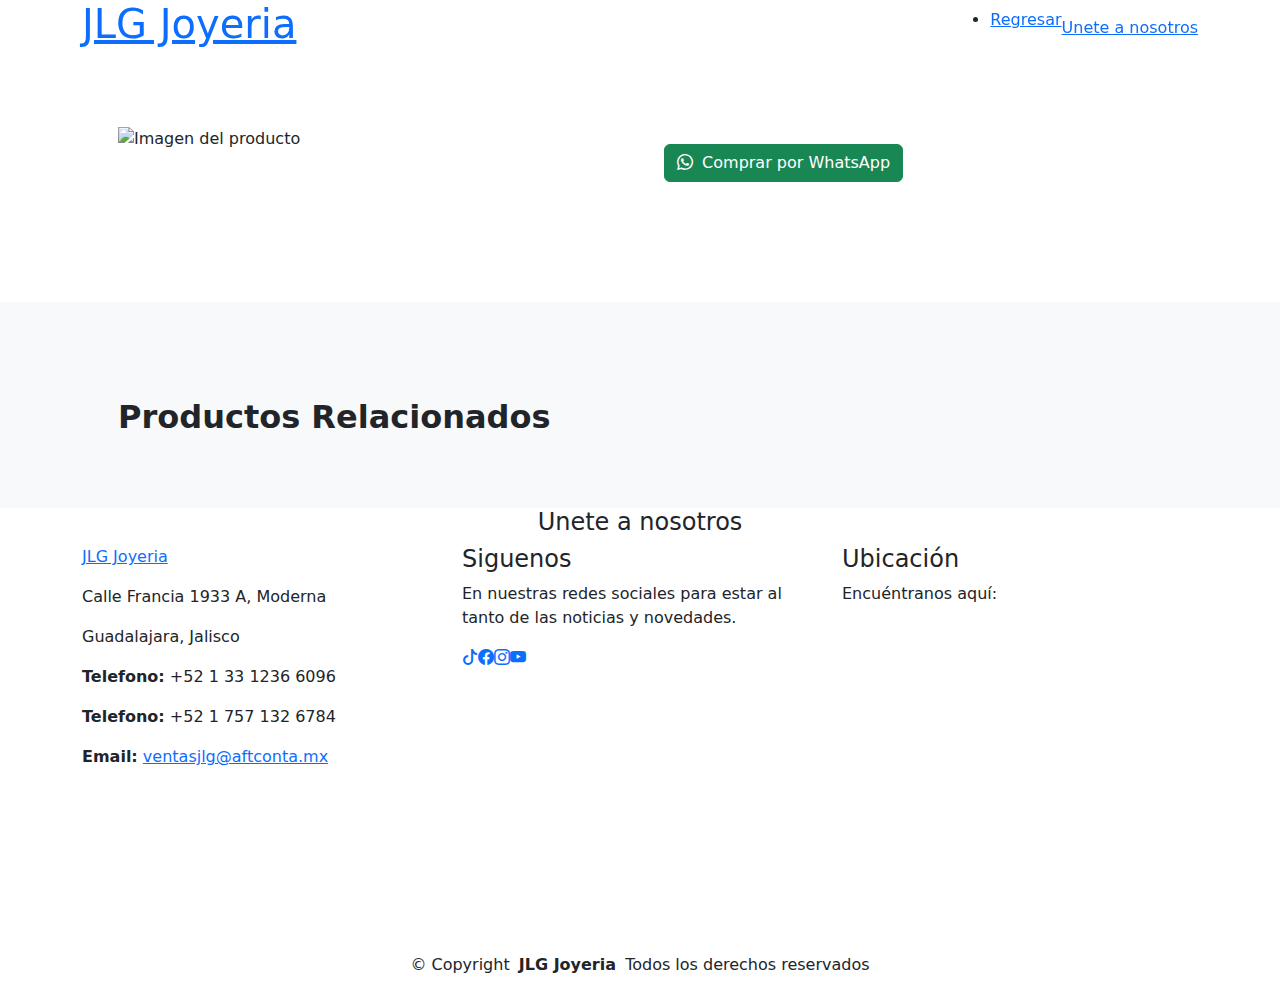
==== product-detail.html @ a7adab55 "imagenes subidas" ====
<!DOCTYPE html>
    <html lang="es">
    <head>
        <meta charset="utf-8" />
        <meta name="viewport" content="width=device-width, initial-scale=1, shrink-to-fit=no" />
        <meta name="description" content="Detalles del producto" />
        <meta name="author" content="Tu Nombre" />
        <title>Detalle del Producto - Mi Tienda</title>
        <link rel="icon" type="image/x-icon" href="assets/favicon.ico" />
        <link href="https://cdn.jsdelivr.net/npm/bootstrap-icons@1.5.0/font/bootstrap-icons.css" rel="stylesheet" />
        <link href="https://cdn.jsdelivr.net/npm/bootstrap@5.2.3/dist/css/bootstrap.min.css" rel="stylesheet" />
        <link href="assets/css/styles.css" rel="stylesheet" />
        <link href="assets/css/main.css" rel="stylesheet">
        <!-- Favicons -->
        <link href="assets/img/tlalpan.jpeg" rel="icon">
        <link href="assets/img/apple-touch-icon.png" rel="apple-touch-icon">
        <style>
            .thumbnail {
                cursor: pointer;
            }
            .thumbnail img {
                max-width: 100px;
                max-height: 100px;
            }
            .image-container {
                position: relative;
                display: inline-block;
            }
            .zoom-icon {
                position: absolute;
                top: 50%;
                left: 50%;
                transform: translate(-50%, -50%);
                font-size: 2rem;
                color: rgb(32, 47, 218); /* Cambia el color aquí */
                opacity: 0;
                transition: opacity 0.3s;
            }
            .image-container:hover .zoom-icon {
                opacity: 1;
            }
            .image-container img {
                transition: transform 0.3s;
            }
            .image-container:hover img {
                transform: scale(1.05); /* Efecto mini zoom */
            }
            .fullscreen-image {
                display: none;
                position: fixed;
                top: 0;
                left: 0;
                width: 100%;
                height: 100%;
                background-color: rgba(0, 0, 0, 0.9);
                justify-content: center;
                align-items: center;
                z-index: 1000;
            }
            .fullscreen-image img {
                max-width: 90%;
                max-height: 90%;
            }
            .fullscreen-image .close-icon {
                position: absolute;
                top: 20px;
                right: 20px;
                font-size: 2rem;
                color: white;
                cursor: pointer;
            }
        </style>
    </head>

    <body>
        <header id="header" class="header d-flex align-items-center fixed-top">
            <div class="container-fluid container-xl position-relative d-flex align-items-center">
        
            <a href="index.html" class="logo d-flex align-items-center me-auto">
                <img src="assets/img/tlalp.png" alt="">
                <h1 class="sitename">JLG Joyeria</h1>
            </a>
        
            <nav id="navmenu" class="navmenu">
                <ul>
                <li><a href="index.html">Regresar<br></a></li>
                </ul>
                <i class="mobile-nav-toggle d-xl-none bi bi-list"></i>
            </nav>
        
            <a class="btn-getstarted flex-md-shrink-0" href="formulario.html">Unete a nosotros</a>
        
            </div>
        </header>

        <main class="main">
            <section class="about section hero section">
                <div class="py-5 container px-4 px-lg-5 my-5">
                    <div class="row gx-4 gx-lg-5 align-items-center">
                        <div class="col-md-6">
                            <div class="image-container">
                                <img id="mainImage" class="img-fluid mb-5 mb-md-0" alt="Imagen del producto" />
                                <i class="bi bi-zoom-in zoom-icon"></i>
                            </div>
                        </div>
                        <div class="col-md-6">
                            <div class="small mb-1" id="productSKU"></div>
                            <h1 class="display-5 fw-bolder" id="productName"></h1>
                            <div class="fs-5 mb-5">
                                <span class="text-decoration-line-through" id="oldPrice"></span>
                                <span id="price"></span>
                            </div>
                            <p class="lead" id="productDescription"></p>
                            <div class="d-flex">
                                <button id="whatsappButton" class="btn btn-success flex-shrink-0" type="button">
                                    <i class="bi bi-whatsapp me-1"></i>
                                    Comprar por WhatsApp
                                </button>
                            </div>
                        </div>
                    </div>
                    <div class="row mt-4">
                        <div class="col-md-6">
                            <div id="thumbnailContainer" class="d-flex flex-wrap">
                                <!-- Las miniaturas se agregarán aquí -->
                            </div>
                        </div>
                    </div>
                </div>
            </section>
            <section class="py-5 bg-light">
                <div class="container px-4 px-lg-5 mt-5">
                    <h2 class="fw-bolder mb-4">Productos Relacionados</h2>
                    <div class="row gx-4 gx-lg-5 row-cols-2 row-cols-md-3 row-cols-xl-4 justify-content-center" id="relatedProducts">
                        <!-- Productos relacionados se agregarán aquí -->
                    </div>
                </div>
            </section>
         
  <footer id="footer" class="footer">

    <div class="footer-newsletter">
      <div class="container">
        <div class="row justify-content-center text-center">
          <div class="col-lg-6">
            <h4>Unete a nosotros</h4>
             
          </div>
        </div>
      </div>
    </div>

    <div class="container footer-top">
      <div class="row gy-4">
        <div class="col-lg-4 col-md-6 footer-about">
          <a href="index.html" class="d-flex align-items-center">
            <span class="sitename">JLG Joyeria</span>
          </a>
          <div class="footer-contact pt-3">
            <p>Calle Francia 1933 A, Moderna</p>
            <p> Guadalajara, Jalisco</p>
            <p class="mt-3"><strong>Telefono:</strong> <span>+52 1 33 1236 6096</span></p>
            <p class="mt-3"><strong>Telefono:</strong> <span>+52 1 757 132 6784</span></p>
            
<p><strong>Email:</strong> <span><a href="mailto:ventasjlg@aftconta.mx">ventasjlg@aftconta.mx</a></span></p>
          </div>
        </div>

        <div class="col-lg-4 col-md-12">
          <h4>Siguenos</h4>
          <p>En nuestras redes sociales para estar al tanto de las noticias y novedades.</p>
          <div class="social-links d-flex">
             <a href="https://www.tiktok.com/@jlgjoyeriamx" target="_blank" title="TikTok"><i class="bi bi-tiktok"></i></a>
             <a href="https://www.facebook.com/jlgjoyeriamx" target="_blank" title="Facebook"><i class="bi bi-facebook"></i></a>
             <a href="https://www.instagram.com/jlgjoyeria.mx/" target="_blank" title="Instagram"><i class="bi bi-instagram"></i></a>
             <a href="https://www.youtube.com/@JLG_JoyeriaMx" target="_blank" title="YouTube"><i class="bi bi-youtube"></i></a>
          </div>
        </div>

        <div class="col-lg-4 col-md-12">
          <h4>Ubicación</h4>
          <p>Encuéntranos aquí:</p>
          <!-- Aquí es donde insertas el iframe de Google Maps -->
       <iframe src="https://www.google.com/maps/embed?pb=!1m18!1m12!1m3!1d3733.086280347086!2d-103.36949491562198!3d20.66606850000009!2m3!1f0!2f0!3f0!3m2!1i1024!2i768!4f13.1!3m3!1m2!1s0x8428ae07a6904001%3A0x49d5320084cdbe3d!2sC.%20Francia%201933a%2C%20Moderna%2C%2044190%20Guadalajara%2C%20Jal.!5e0!3m2!1ses!2smx!4v1721772013261!5m2!1ses!2smx" width="400" height="300" style="border:0;" allowfullscreen="" loading="lazy" referrerpolicy="no-referrer-when-downgrade"></iframe>
        </div>

      </div>
    </div>

    <div class="container copyright text-center mt-4">
      <p>© <span>Copyright</span> <strong class="px-1 sitename">JLG Joyeria</strong> <span>Todos los derechos reservados</span></p>
      <div class="credits">
    
        
      </div>
    </div>

  </footer>
            <div class="fullscreen-image" id="fullscreenImage">
                <i class="bi bi-x-lg close-icon"></i>
                <img src="" alt="Imagen en pantalla completa" />
            </div>
            <script src="https://cdn.jsdelivr.net/npm/bootstrap@5.2.3/dist/js/bootstrap.bundle.min.js"></script>
            <script>
                document.addEventListener('DOMContentLoaded', function () {
                    const urlParams = new URLSearchParams(window.location.search);
                    const productId = urlParams.get('id');
                    
                    fetch('products.json')
                        .then(response => response.json())
                        .then(products => {
                            const product = products.find(p => p.id == productId);
                            if (product) {
                                // Imagen principal
                                const mainImage = document.getElementById('mainImage');
                                mainImage.src = product.images[0];

                                // Miniaturas
                                const thumbnailContainer = document.getElementById('thumbnailContainer');
                                thumbnailContainer.innerHTML = product.images.map(imgSrc => `
                                    <div class="thumbnail me-2 mb-2">
                                        <img src="${imgSrc}" alt="Imagen del producto" />
                                    </div>
                                `).join('');

                                // Cambiar imagen principal al hacer clic en una miniatura
                                thumbnailContainer.addEventListener('click', function (event) {
                                    if (event.target.tagName === 'IMG') {
                                        mainImage.src = event.target.src;
                                    }
                                });

                                // Mostrar imagen en pantalla completa al hacer clic en la imagen principal
                                const fullscreenImage = document.getElementById('fullscreenImage');
                                const fullscreenImageImg = fullscreenImage.querySelector('img');
                                mainImage.addEventListener('click', function () {
                                    fullscreenImageImg.src = mainImage.src;
                                    fullscreenImage.style.display = 'flex';
                                });

                                // Cerrar imagen en pantalla completa al hacer clic en el icono de cerrar
                                const closeIcon = fullscreenImage.querySelector('.close-icon');
                                closeIcon.addEventListener('click', function () {
                                    fullscreenImage.style.display = 'none';
                                });

                                // Detalles del producto
                                document.getElementById('productSKU').textContent = product.sku;
                                document.getElementById('productName').textContent = product.name;
                                document.getElementById('oldPrice').textContent = product.oldPrice ? `$${product.oldPrice.toFixed(2)}` : '';
                                document.getElementById('price').textContent = `$${product.price.toFixed(2)}`;
                                document.getElementById('productDescription').textContent = product.description;

                            // Botón de WhatsApp
                        const whatsappButton = document.getElementById('whatsappButton');
                        const phoneNumber = '+5213312366096'; // Número de teléfono de WhatsApp
                        whatsappButton.addEventListener('click', function () {
                            const whatsappUrl = `https://wa.me/${phoneNumber}?text=${encodeURIComponent(product.whatsappMessage)}`;
                            window.open(whatsappUrl, '_blank');
                        });

                                // Productos relacionados
                                const relatedProductsContainer = document.getElementById('relatedProducts');
                                product.related.forEach(relatedId => {
                                    const relatedProduct = products.find(p => p.id == relatedId);
                                    if (relatedProduct) {
                                        const relatedProductHTML = `
                                            <div class="col mb-5">
                                                <div class="card h-100">
                                                    <img class="card-img-top" src="${relatedProduct.image}" alt="Imagen del producto" />
                                                    <div class="card-body p-4">
                                                        <div class="text-center">
                                                            <h5 class="fw-bolder">${relatedProduct.name}</h5>
                                                            <span class="text-muted text-decoration-line-through">$${relatedProduct.oldPrice.toFixed(2)}</span>
                                                            $${relatedProduct.price.toFixed(2)}
                                                        </div>
                                                    </div>
                                                    <div class="card-footer p-4 pt-0 border-top-0 bg-transparent">
                                                        <div class="text-center"><a class="btn btn-outline-dark mt-auto" href="product-details.html?id=${relatedProduct.id}">Ver producto</a></div>
                                                    </div>
                                                </div>
                                            </div>
                                        `;
                                        relatedProductsContainer.insertAdjacentHTML('beforeend', relatedProductHTML);
                                    }
                                });
                            }
                        })
                        .catch(error => console.error('Error cargando el archivo JSON:', error));
                });
            </script>
        </body>
    </html>
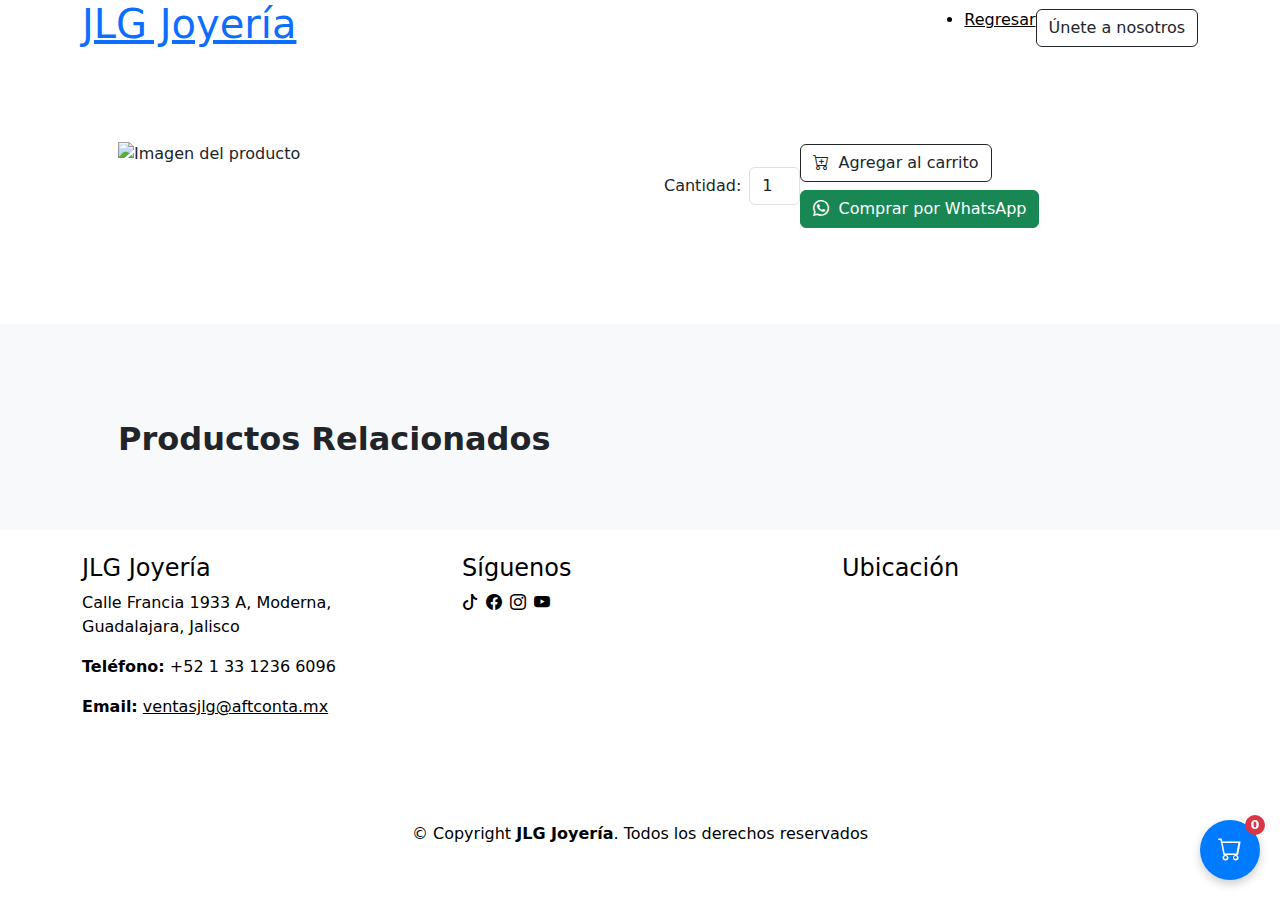
==== commit 3ba1a1ca: "ADD - Carrito de compras prueba" ====
--- a/product-detail.html
+++ b/product-detail.html
@@ -1,293 +1,520 @@
-    <!DOCTYPE html>
-    <html lang="es">
-    <head>
-        <meta charset="utf-8" />
-        <meta name="viewport" content="width=device-width, initial-scale=1, shrink-to-fit=no" />
-        <meta name="description" content="Detalles del producto" />
-        <meta name="author" content="Tu Nombre" />
-        <title>Detalle del Producto - Mi Tienda</title>
-        <link rel="icon" type="image/x-icon" href="assets/favicon.ico" />
-        <link href="https://cdn.jsdelivr.net/npm/bootstrap-icons@1.5.0/font/bootstrap-icons.css" rel="stylesheet" />
-        <link href="https://cdn.jsdelivr.net/npm/bootstrap@5.2.3/dist/css/bootstrap.min.css" rel="stylesheet" />
-        <link href="assets/css/styles.css" rel="stylesheet" />
-        <link href="assets/css/main.css" rel="stylesheet">
-        <!-- Favicons -->
-        <link href="assets/img/tlalpan.jpeg" rel="icon">
-        <link href="assets/img/apple-touch-icon.png" rel="apple-touch-icon">
-        <style>
-            .thumbnail {
-                cursor: pointer;
+<!DOCTYPE html>
+<html lang="es">
+<head>
+    <meta charset="utf-8" />
+    <meta name="viewport" content="width=device-width, initial-scale=1, shrink-to-fit=no" />
+    <meta name="description" content="Detalles del producto" />
+    <meta name="author" content="Tu Nombre" />
+    <title>Detalle del Producto - JLG Joyería</title>
+    <link href="https://cdn.jsdelivr.net/npm/bootstrap-icons@1.5.0/font/bootstrap-icons.css" rel="stylesheet" />
+    <link href="https://cdn.jsdelivr.net/npm/bootstrap@5.2.3/dist/css/bootstrap.min.css" rel="stylesheet" />
+    <link href="assets/css/styles.css" rel="stylesheet" />
+    <link href="assets/css/main.css" rel="stylesheet" />
+    <!-- Favicons -->
+    <link href="assets/img/tlalpan.jpeg" rel="icon">
+    <link href="assets/img/apple-touch-icon.png" rel="apple-touch-icon">
+    <style>
+        .thumbnail { cursor: pointer; }
+        .thumbnail img { max-width: 100px; max-height: 100px; }
+        .image-container { position: relative; display: inline-block; }
+        .zoom-icon { position: absolute; top: 50%; left: 50%; transform: translate(-50%, -50%); font-size: 2rem; color: rgb(32, 47, 218); opacity: 0; transition: opacity 0.3s; }
+        .image-container:hover .zoom-icon { opacity: 1; }
+        .image-container img { transition: transform 0.3s; }
+        .image-container:hover img { transform: scale(1.05); }
+        .fullscreen-image { display: none; position: fixed; top: 0; left: 0; width: 100%; height: 100%; background-color: rgba(0, 0, 0, 0.9); justify-content: center; align-items: center; z-index: 1000; }
+        .fullscreen-image img { max-width: 90%; max-height: 90%; }
+        .fullscreen-image .close-icon { position: absolute; top: 20px; right: 20px; font-size: 2rem; color: white; cursor: pointer; }
+
+        /* Estilos para el carrito */
+        .cart-container {
+            position: fixed;
+            bottom: 20px;
+            right: 20px;
+            width: 90%; /* Más ancho en móviles */
+            max-width: 350px; /* Máximo ancho en pantallas grandes */
+            max-height: 80vh; /* Altura máxima en móviles */
+            background: linear-gradient(135deg, #f9f9f9, #ffffff);
+            border-radius: 15px;
+            box-shadow: 0 8px 20px rgba(0, 0, 0, 0.15);
+            z-index: 1000;
+            padding: 20px;
+            font-family: 'Arial', sans-serif;
+            border: 2px solid #e0e0e0;
+            transition: transform 0.3s ease, opacity 0.3s ease;
+            opacity: 0;
+            display: none;
+        }
+
+        .cart-container.show {
+            display: block;
+            opacity: 1;
+            transform: translateY(-10px);
+        }
+
+        /* Ícono flotante del carrito */
+        .cart-icon {
+            position: fixed;
+            bottom: 20px;
+            right: 20px;
+            width: 60px;
+            height: 60px;
+            background-color: #007bff;
+            border-radius: 50%;
+            display: flex;
+            align-items: center;
+            justify-content: center;
+            color: white;
+            font-size: 1.5rem;
+            box-shadow: 0 4px 10px rgba(0, 0, 0, 0.2);
+            cursor: pointer;
+            z-index: 1001;
+            transition: transform 0.3s ease;
+        }
+
+        .cart-icon:hover {
+            transform: scale(1.1);
+        }
+
+        .cart-icon .cart-count {
+            position: absolute;
+            top: -5px;
+            right: -5px;
+            width: 20px;
+            height: 20px;
+            background-color: #dc3545;
+            border-radius: 50%;
+            display: flex;
+            align-items: center;
+            justify-content: center;
+            font-size: 0.8rem;
+            color: white;
+            font-weight: bold;
+        }
+
+        /* Ajustes para móviles */
+        @media (max-width: 768px) {
+            .cart-container {
+                width: 90%;
+                right: 5%;
+                bottom: 10px;
             }
-            .thumbnail img {
-                max-width: 100px;
-                max-height: 100px;
+            .cart-icon {
+                bottom: 10px;
+                right: 5%;
             }
-            .image-container {
-                position: relative;
-                display: inline-block;
-            }
-            .zoom-icon {
-                position: absolute;
-                top: 50%;
-                left: 50%;
-                transform: translate(-50%, -50%);
-                font-size: 2rem;
-                color: rgb(32, 47, 218); /* Cambia el color aquí */
-                opacity: 0;
-                transition: opacity 0.3s;
-            }
-            .image-container:hover .zoom-icon {
-                opacity: 1;
-            }
-            .image-container img {
-                transition: transform 0.3s;
-            }
-            .image-container:hover img {
-                transform: scale(1.05); /* Efecto mini zoom */
-            }
-            .fullscreen-image {
-                display: none;
-                position: fixed;
-                top: 0;
-                left: 0;
-                width: 100%;
-                height: 100%;
-                background-color: rgba(0, 0, 0, 0.9);
-                justify-content: center;
-                align-items: center;
-                z-index: 1000;
-            }
-            .fullscreen-image img {
-                max-width: 90%;
-                max-height: 90%;
-            }
-            .fullscreen-image .close-icon {
-                position: absolute;
-                top: 20px;
-                right: 20px;
-                font-size: 2rem;
-                color: white;
-                cursor: pointer;
-            }
-        </style>
-    </head>
-
-    <body>
-        <header id="header" class="header d-flex align-items-center fixed-top">
-            <div class="container-fluid container-xl position-relative d-flex align-items-center">
-        
+        }
+
+        /* Estilos mejorados para el carrito */
+        #cartItems {
+            max-height: 250px;
+            overflow-y: auto;
+            padding: 0;
+            margin-bottom: 15px;
+            list-style: none;
+        }
+
+        #cartItems li {
+            display: flex;
+            align-items: center;
+            padding: 12px;
+            border-bottom: 1px solid #eee;
+            background: #fff;
+            border-radius: 8px;
+            margin-bottom: 8px;
+            box-shadow: 0 2px 5px rgba(0, 0, 0, 0.05);
+            transition: transform 0.2s, box-shadow 0.2s;
+        }
+
+        #cartItems li:hover {
+            transform: translateY(-2px);
+            box-shadow: 0 4px 10px rgba(0, 0, 0, 0.1);
+        }
+
+        #cartItems li .item-image img {
+            width: 40px;
+            height: 40px;
+            border-radius: 50%;
+            margin-right: 10px;
+            object-fit: cover;
+        }
+
+        #cartItems li span {
+            font-size: 1rem;
+            color: #444;
+            flex-grow: 1;
+            overflow: hidden;
+            text-overflow: ellipsis;
+            white-space: nowrap;
+        }
+
+        #cartItems li .remove-item {
+            font-size: 0.9rem;
+            padding: 4px 10px;
+            border-radius: 50%;
+            background: #dc3545;
+            color: white;
+            border: none;
+            transition: transform 0.2s, background 0.2s;
+            cursor: pointer;
+        }
+
+        #cartItems li .remove-item:hover {
+            transform: scale(1.15);
+            background: #c82333;
+        }
+
+        .cart-total {
+            font-size: 1.3rem;
+            font-weight: bold;
+            color: #333;
+            margin-bottom: 15px;
+            text-align: right;
+            padding: 10px;
+            background: #f8f9fa;
+            border-radius: 8px;
+        }
+
+        .cart-total span { color: #007bff; }
+
+        #goToCartButton, #clearCartButton {
+            background: #007bff;
+            border: none;
+            padding: 12px;
+            font-size: 1rem;
+            font-weight: bold;
+            border-radius: 8px;
+            transition: background 0.3s;
+            color: white;
+            width: 100%;
+            margin-bottom: 10px;
+        }
+
+        #goToCartButton:hover { background: #0056b3; }
+
+        #clearCartButton { background: #dc3545; }
+
+        #clearCartButton:hover { background: #b02a37; }
+
+        #cartItems::-webkit-scrollbar { width: 8px; }
+
+        #cartItems::-webkit-scrollbar-thumb { background: #007bff; border-radius: 4px; }
+
+        #cartItems::-webkit-scrollbar-track { background: #f1f1f1; }
+    </style>
+</head>
+
+<body>
+    <header id="header" class="header d-flex align-items-center fixed-top bg-white text-black">
+        <div class="container-fluid container-xl position-relative d-flex align-items-center">
             <a href="index.html" class="logo d-flex align-items-center me-auto">
                 <img src="assets/img/tlalp.png" alt="">
-                <h1 class="sitename">JLG Joyeria</h1>
+                <h1 class="sitename">JLG Joyería</h1>
             </a>
-        
             <nav id="navmenu" class="navmenu">
                 <ul>
-                <li><a href="index.html">Regresar<br></a></li>
+                    <li><a href="index.html" class="text-black">Regresar</a></li>
                 </ul>
                 <i class="mobile-nav-toggle d-xl-none bi bi-list"></i>
             </nav>
-        
-            <a class="btn-getstarted flex-md-shrink-0" href="formulario.html">Unete a nosotros</a>
-        
-            </div>
-        </header>
-
-        <main class="main">
-            <section class="about section hero section">
-                <div class="py-5 container px-4 px-lg-5 my-5">
-                    <div class="row gx-4 gx-lg-5 align-items-center">
-                        <div class="col-md-6">
-                            <div class="image-container">
-                                <img id="mainImage" class="img-fluid mb-5 mb-md-0" alt="Imagen del producto" />
-                                <i class="bi bi-zoom-in zoom-icon"></i>
+            <a class="btn btn-outline-dark flex-md-shrink-0" href="formulario.html">Únete a nosotros</a>
+        </div>
+    </header>
+
+    <main class="main">
+        <section class="about section hero section py-5">
+            <div class="container px-4 px-lg-5 my-5">
+                <div class="row gx-4 gx-lg-5 align-items-center">
+                    <div class="col-md-6">
+                        <div class="image-container">
+                            <img id="mainImage" class="img-fluid mb-5 mb-md-0" alt="Imagen del producto" />
+                            <i class="bi bi-zoom-in zoom-icon"></i>
+                        </div>
+                        <div id="thumbnailContainer" class="d-flex flex-wrap mt-3"></div>
+                    </div>
+                    <div class="col-md-6">
+                        <div class="small mb-1" id="productSKU"></div>
+                        <h1 class="display-5 fw-bolder" id="productName"></h1>
+                        <div class="fs-5 mb-5">
+                            <span class="text-decoration-line-through" id="oldPrice"></span>
+                            <span id="price"></span>
+                        </div>
+                        <p class="lead" id="productDescription"></p>
+                        <div class="d-flex flex-column flex-md-row align-items-start align-items-md-center">
+                            <div class="d-flex align-items-center mb-2 mb-md-0">
+                                <label for="quantity" class="me-2">Cantidad:</label>
+                                <input class="form-control text-center" id="quantity" type="number" value="1" min="1" style="max-width: 80px;" />
                             </div>
-                        </div>
-                        <div class="col-md-6">
-                            <div class="small mb-1" id="productSKU"></div>
-                            <h1 class="display-5 fw-bolder" id="productName"></h1>
-                            <div class="fs-5 mb-5">
-                                <span class="text-decoration-line-through" id="oldPrice"></span>
-                                <span id="price"></span>
-                            </div>
-                            <p class="lead" id="productDescription"></p>
-                            <div class="d-flex">
+                            <div class="d-flex flex-wrap gap-2">
+                                <button id="addToCartButton" class="btn btn-outline-dark flex-shrink-0" type="button">
+                                    <i class="bi bi-cart-plus me-1"></i> Agregar al carrito
+                                </button>
                                 <button id="whatsappButton" class="btn btn-success flex-shrink-0" type="button">
-                                    <i class="bi bi-whatsapp me-1"></i>
-                                    Comprar por WhatsApp
+                                    <i class="bi bi-whatsapp me-1"></i> Comprar por WhatsApp
                                 </button>
                             </div>
                         </div>
                     </div>
-                    <div class="row mt-4">
-                        <div class="col-md-6">
-                            <div id="thumbnailContainer" class="d-flex flex-wrap">
-                                <!-- Las miniaturas se agregarán aquí -->
-                            </div>
-                        </div>
+                </div>
+            </div>
+        </section>
+        <section class="py-5 bg-light">
+            <div class="container px-4 px-lg-5 mt-5">
+                <h2 class="fw-bolder mb-4">Productos Relacionados</h2>
+                <div class="row gx-4 gx-lg-5 row-cols-2 row-cols-md-3 row-cols-xl-4 justify-content-center" id="relatedProducts"></div>
+            </div>
+        </section>
+    </main>
+
+    <footer id="footer" class="footer bg-white text-black py-4">
+        <div class="container">
+            <div class="row">
+                <div class="col-lg-4">
+                    <h4>JLG Joyería</h4>
+                    <p>Calle Francia 1933 A, Moderna, Guadalajara, Jalisco</p>
+                    <p><strong>Teléfono:</strong> +52 1 33 1236 6096</p>
+                    <p><strong>Email:</strong> <a href="mailto:ventasjlg@aftconta.mx" class="text-black">ventasjlg@aftconta.mx</a></p>
+                </div>
+                <div class="col-lg-4">
+                    <h4>Síguenos</h4>
+                    <div class="social-links d-flex">
+                        <a href="https://www.tiktok.com/@jlgjoyeriamx" target="_blank" class="text-black me-2"><i class="bi bi-tiktok"></i></a>
+                        <a href="https://www.facebook.com/jlgjoyeriamx" target="_blank" class="text-black me-2"><i class="bi bi-facebook"></i></a>
+                        <a href="https://www.instagram.com/jlgjoyeria.mx/" target="_blank" class="text-black me-2"><i class="bi bi-instagram"></i></a>
+                        <a href="https://www.youtube.com/@JLG_JoyeriaMx" target="_blank" class="text-black"><i class="bi bi-youtube"></i></a>
                     </div>
                 </div>
-            </section>
-            <section class="py-5 bg-light">
-                <div class="container px-4 px-lg-5 mt-5">
-                    <h2 class="fw-bolder mb-4">Productos Relacionados</h2>
-                    <div class="row gx-4 gx-lg-5 row-cols-2 row-cols-md-3 row-cols-xl-4 justify-content-center" id="relatedProducts">
-                        <!-- Productos relacionados se agregarán aquí -->
-                    </div>
+                <div class="col-lg-4">
+                    <h4>Ubicación</h4>
+                    <iframe src="https://www.google.com/maps/embed?pb=!1m18!1m12!1m3!1d3733.086280347086!2d-103.36949491562198!3d20.66606850000009!2m3!1f0!2f0!3f0!3m2!1i1024!2i768!4f13.1!3m3!1m2!1s0x8428ae07a6904001%3A0x49d5320084cdbe3d!2sC.%20Francia%201933a%2C%20Moderna%2C%2044190%20Guadalajara%2C%20Jal.!5e0!3m2!1ses!2smx!4v1721772013261!5m2!1ses!2smx" width="100%" height="200" style="border:0;" allowfullscreen="" loading="lazy" referrerpolicy="no-referrer-when-downgrade"></iframe>
                 </div>
-            </section>
-         
-  <footer id="footer" class="footer">
-
-    <div class="footer-newsletter">
-      <div class="container">
-        <div class="row justify-content-center text-center">
-          <div class="col-lg-6">
-            <h4>Unete a nosotros</h4>
-             
-          </div>
+            </div>
+            <div class="text-center mt-4">
+                <p>© Copyright <strong>JLG Joyería</strong>. Todos los derechos reservados</p>
+            </div>
         </div>
-      </div>
+    </footer>
+
+    <!-- Ícono flotante del carrito -->
+    <div class="cart-icon" id="cartIcon">
+        <i class="bi bi-cart"></i>
+        <span class="cart-count" id="cartCount">0</span>
     </div>
 
-    <div class="container footer-top">
-      <div class="row gy-4">
-        <div class="col-lg-4 col-md-6 footer-about">
-          <a href="index.html" class="d-flex align-items-center">
-            <span class="sitename">JLG Joyeria</span>
-          </a>
-          <div class="footer-contact pt-3">
-            <p>Calle Francia 1933 A, Moderna</p>
-            <p> Guadalajara, Jalisco</p>
-            <p class="mt-3"><strong>Telefono:</strong> <span>+52 1 33 1236 6096</span></p>
-            <p class="mt-3"><strong>Telefono:</strong> <span>+52 1 757 132 6784</span></p>
-            
-<p><strong>Email:</strong> <span><a href="mailto:ventasjlg@aftconta.mx">ventasjlg@aftconta.mx</a></span></p>
-          </div>
-        </div>
-
-        <div class="col-lg-4 col-md-12">
-          <h4>Siguenos</h4>
-          <p>En nuestras redes sociales para estar al tanto de las noticias y novedades.</p>
-          <div class="social-links d-flex">
-             <a href="https://www.tiktok.com/@jlgjoyeriamx" target="_blank" title="TikTok"><i class="bi bi-tiktok"></i></a>
-             <a href="https://www.facebook.com/jlgjoyeriamx" target="_blank" title="Facebook"><i class="bi bi-facebook"></i></a>
-             <a href="https://www.instagram.com/jlgjoyeria.mx/" target="_blank" title="Instagram"><i class="bi bi-instagram"></i></a>
-             <a href="https://www.youtube.com/@JLG_JoyeriaMx" target="_blank" title="YouTube"><i class="bi bi-youtube"></i></a>
-          </div>
-        </div>
-
-        <div class="col-lg-4 col-md-12">
-          <h4>Ubicación</h4>
-          <p>Encuéntranos aquí:</p>
-          <!-- Aquí es donde insertas el iframe de Google Maps -->
-       <iframe src="https://www.google.com/maps/embed?pb=!1m18!1m12!1m3!1d3733.086280347086!2d-103.36949491562198!3d20.66606850000009!2m3!1f0!2f0!3f0!3m2!1i1024!2i768!4f13.1!3m3!1m2!1s0x8428ae07a6904001%3A0x49d5320084cdbe3d!2sC.%20Francia%201933a%2C%20Moderna%2C%2044190%20Guadalajara%2C%20Jal.!5e0!3m2!1ses!2smx!4v1721772013261!5m2!1ses!2smx" width="400" height="300" style="border:0;" allowfullscreen="" loading="lazy" referrerpolicy="no-referrer-when-downgrade"></iframe>
-        </div>
-
-      </div>
+    <!-- Carrito Mejorado -->
+    <div class="cart-container">
+        <h5>Carrito <i class="bi bi-cart"></i> <i class="bi bi-x-lg close-cart" style="cursor: pointer;"></i></h5>
+        <ul id="cartItems" class="list-unstyled"></ul>
+        <div class="cart-total">Total: $<span id="cartTotal">0.00</span></div>
+        <button id="goToCartButton" class="btn w-100">Ir al carrito</button>
+        <button id="clearCartButton" class="btn w-100 mt-2">Vaciar carrito</button>
     </div>
 
-    <div class="container copyright text-center mt-4">
-      <p>© <span>Copyright</span> <strong class="px-1 sitename">JLG Joyeria</strong> <span>Todos los derechos reservados</span></p>
-      <div class="credits">
-    
-        
-      </div>
+    <div class="fullscreen-image" id="fullscreenImage">
+        <i class="bi bi-x-lg close-icon"></i>
+        <img src="" alt="Imagen en pantalla completa" />
     </div>
 
-  </footer>
-            <div class="fullscreen-image" id="fullscreenImage">
-                <i class="bi bi-x-lg close-icon"></i>
-                <img src="" alt="Imagen en pantalla completa" />
-            </div>
-            <script src="https://cdn.jsdelivr.net/npm/bootstrap@5.2.3/dist/js/bootstrap.bundle.min.js"></script>
-            <script>
-                document.addEventListener('DOMContentLoaded', function () {
-                    const urlParams = new URLSearchParams(window.location.search);
-                    const productId = urlParams.get('id');
-                    
-                    fetch('products.json')
-                        .then(response => response.json())
-                        .then(products => {
-                            const product = products.find(p => p.id == productId);
-                            if (product) {
-                                // Imagen principal
-                                const mainImage = document.getElementById('mainImage');
-                                mainImage.src = product.images[0];
-
-                                // Miniaturas
-                                const thumbnailContainer = document.getElementById('thumbnailContainer');
-                                thumbnailContainer.innerHTML = product.images.map(imgSrc => `
-                                    <div class="thumbnail me-2 mb-2">
-                                        <img src="${imgSrc}" alt="Imagen del producto" />
-                                    </div>
-                                `).join('');
-
-                                // Cambiar imagen principal al hacer clic en una miniatura
-                                thumbnailContainer.addEventListener('click', function (event) {
-                                    if (event.target.tagName === 'IMG') {
-                                        mainImage.src = event.target.src;
-                                    }
-                                });
-
-                                // Mostrar imagen en pantalla completa al hacer clic en la imagen principal
-                                const fullscreenImage = document.getElementById('fullscreenImage');
-                                const fullscreenImageImg = fullscreenImage.querySelector('img');
-                                mainImage.addEventListener('click', function () {
-                                    fullscreenImageImg.src = mainImage.src;
-                                    fullscreenImage.style.display = 'flex';
-                                });
-
-                                // Cerrar imagen en pantalla completa al hacer clic en el icono de cerrar
-                                const closeIcon = fullscreenImage.querySelector('.close-icon');
-                                closeIcon.addEventListener('click', function () {
-                                    fullscreenImage.style.display = 'none';
-                                });
-
-                                // Detalles del producto
-                                document.getElementById('productSKU').textContent = product.sku;
-                                document.getElementById('productName').textContent = product.name;
-                                document.getElementById('oldPrice').textContent = product.oldPrice ? `$${product.oldPrice.toFixed(2)}` : '';
-                                document.getElementById('price').textContent = `$${product.price.toFixed(2)}`;
-                                document.getElementById('productDescription').textContent = product.description;
-
-                            // Botón de WhatsApp
+    <script src="https://cdn.jsdelivr.net/npm/bootstrap@5.2.3/dist/js/bootstrap.bundle.min.js"></script>
+    <script>
+        document.addEventListener('DOMContentLoaded', function () {
+            const urlParams = new URLSearchParams(window.location.search);
+            const productId = urlParams.get('id');
+            let cart = JSON.parse(localStorage.getItem('cart')) || [];
+            const cartContainer = document.querySelector('.cart-container');
+            const closeCartButton = document.querySelector('.close-cart');
+            const cartIcon = document.getElementById('cartIcon');
+            const cartCount = document.getElementById('cartCount');
+
+            // Minimizar el carrito a ícono flotante
+            closeCartButton.addEventListener('click', function () {
+                cartContainer.classList.remove('show');
+                cartIcon.style.display = 'flex'; // Mostrar el ícono flotante
+            });
+
+            // Restaurar el carrito al hacer clic en el ícono
+            cartIcon.addEventListener('click', function () {
+                cartContainer.classList.add('show');
+                cartIcon.style.display = 'none'; // Ocultar el ícono al abrir el carrito
+            });
+
+            // Actualizar el contador de ítems en el ícono
+            function updateCartCount() {
+                const totalItems = cart.reduce((sum, item) => sum + item.quantity, 0);
+                cartCount.textContent = totalItems > 0 ? totalItems : '0';
+            }
+
+            fetch('https://jlg.aftconta.mx/products.json')
+                .then(response => {
+                    if (!response.ok) {
+                        throw new Error('Error al cargar products.json: ' + response.status);
+                    }
+                    return response.json();
+                })
+                .then(products => {
+                    console.log('Products loaded:', products);
+                    const product = products.find(p => p.id == productId);
+                    if (product) {
+                        console.log('Selected product:', product);
+                        const mainImage = document.getElementById('mainImage');
+                        mainImage.src = `https://jlg.aftconta.mx/${product.image}`;
+
+                        const thumbnailContainer = document.getElementById('thumbnailContainer');
+                        thumbnailContainer.innerHTML = product.images.map(imgSrc => `
+                            <div class="thumbnail me-2 mb-2">
+                                <img src="https://jlg.aftconta.mx/${imgSrc}" alt="Imagen del producto" />
+                            </div>
+                        `).join('');
+
+                        thumbnailContainer.addEventListener('click', function (event) {
+                            if (event.target.tagName === 'IMG') {
+                                mainImage.src = event.target.src;
+                            }
+                        });
+
+                        const fullscreenImage = document.getElementById('fullscreenImage');
+                        const fullscreenImageImg = fullscreenImage.querySelector('img');
+                        mainImage.addEventListener('click', function () {
+                            fullscreenImageImg.src = mainImage.src;
+                            fullscreenImage.style.display = 'flex';
+                        });
+                        fullscreenImage.querySelector('.close-icon').addEventListener('click', function () {
+                            fullscreenImage.style.display = 'none';
+                        });
+
+                        document.getElementById('productSKU').textContent = product.sku;
+                        document.getElementById('productName').textContent = product.name;
+                        document.getElementById('oldPrice').textContent = product.oldPrice ? `$${product.oldPrice.toFixed(2)}` : '';
+                        document.getElementById('price').textContent = `$${product.price.toFixed(2)}`;
+                        document.getElementById('productDescription').textContent = product.description;
+
                         const whatsappButton = document.getElementById('whatsappButton');
-                        const phoneNumber = '+5213312366096'; // Número de teléfono de WhatsApp
                         whatsappButton.addEventListener('click', function () {
-                            const whatsappUrl = `https://wa.me/${phoneNumber}?text=${encodeURIComponent(product.whatsappMessage)}`;
+                            const whatsappUrl = `https://wa.me/+5213312366096?text=${encodeURIComponent(product.whatsappMessage)}`;
                             window.open(whatsappUrl, '_blank');
                         });
 
-                                // Productos relacionados
-                                const relatedProductsContainer = document.getElementById('relatedProducts');
-                                product.related.forEach(relatedId => {
-                                    const relatedProduct = products.find(p => p.id == relatedId);
-                                    if (relatedProduct) {
-                                        const relatedProductHTML = `
-                                            <div class="col mb-5">
-                                                <div class="card h-100">
-                                                    <img class="card-img-top" src="${relatedProduct.image}" alt="Imagen del producto" />
-                                                    <div class="card-body p-4">
-                                                        <div class="text-center">
-                                                            <h5 class="fw-bolder">${relatedProduct.name}</h5>
-                                                            <span class="text-muted text-decoration-line-through">$${relatedProduct.oldPrice.toFixed(2)}</span>
-                                                            $${relatedProduct.price.toFixed(2)}
-                                                        </div>
-                                                    </div>
-                                                    <div class="card-footer p-4 pt-0 border-top-0 bg-transparent">
-                                                        <div class="text-center"><a class="btn btn-outline-dark mt-auto" href="product-details.html?id=${relatedProduct.id}">Ver producto</a></div>
-                                                    </div>
+                        const addToCartButton = document.getElementById('addToCartButton');
+                        addToCartButton.addEventListener('click', function () {
+                            console.log('Adding to cart:', product);
+                            const quantity = parseInt(document.getElementById('quantity').value);
+                            const existingItem = cart.find(item => item.id === product.id);
+                            if (existingItem) {
+                                existingItem.quantity += quantity;
+                            } else {
+                                cart.push({
+                                    id: product.id,
+                                    name: product.name,
+                                    price: product.price,
+                                    quantity: quantity,
+                                    sku: product.sku,
+                                    image: `https://jlg.aftconta.mx/${product.image || 'assets/img/placeholder.jpg'}`
+                                });
+                            }
+                            localStorage.setItem('cart', JSON.stringify(cart));
+                            console.log('Cart after adding:', cart);
+                            updateCart();
+                            updateCartCount();
+                            cartContainer.classList.add('show');
+                            cartIcon.style.display = 'none'; // Ocultar el ícono al abrir el carrito
+                        });
+
+                        const relatedProductsContainer = document.getElementById('relatedProducts');
+                        product.related.forEach(relatedId => {
+                            const relatedProduct = products.find(p => p.id == relatedId);
+                            if (relatedProduct) {
+                                relatedProductsContainer.innerHTML += `
+                                    <div class="col mb-5">
+                                        <div class="card h-100">
+                                            <img class="card-img-top" src="https://jlg.aftconta.mx/${relatedProduct.image || 'assets/img/placeholder.jpg'}" alt="Imagen del producto" />
+                                            <div class="card-body p-4">
+                                                <div class="text-center">
+                                                    <h5 class="fw-bolder">${relatedProduct.name}</h5>
+                                                    <span class="text-muted text-decoration-line-through">$${relatedProduct.oldPrice.toFixed(2)}</span>
+                                                    $${relatedProduct.price.toFixed(2)}
                                                 </div>
                                             </div>
-                                        `;
-                                        relatedProductsContainer.insertAdjacentHTML('beforeend', relatedProductHTML);
-                                    }
-                                });
+                                            <div class="card-footer p-4 pt-0 border-top-0 bg-transparent">
+                                                <div class="text-center">
+                                                    <a class="btn btn-outline-dark mt-auto" href="product-detail.html?id=${relatedProduct.id}">Ver producto</a>
+                                                </div>
+                                            </div>
+                                        </div>
+                                    </div>
+                                `;
                             }
-                        })
-                        .catch(error => console.error('Error cargando el archivo JSON:', error));
+                        });
+
+                        if (cart.length > 0) {
+                            updateCart();
+                            updateCartCount();
+                            cartContainer.classList.add('show');
+                            cartIcon.style.display = 'none'; // Ocultar el ícono si el carrito está abierto
+                        } else {
+                            cartIcon.style.display = 'flex'; // Mostrar el ícono si el carrito está vacío
+                        }
+                    } else {
+                        console.error('Product not found for ID:', productId);
+                    }
+                })
+                .catch(error => console.error('Error:', error));
+
+            function updateCart() {
+                console.log('Updating cart...');
+                const cartItems = document.getElementById('cartItems');
+                cartItems.innerHTML = '';
+                let total = 0;
+
+                cart.forEach((item, index) => {
+                    console.log('Cart item:', item);
+                    const itemTotal = item.price * item.quantity;
+                    total += itemTotal;
+                    const imageSrc = item.image || 'https://jlg.aftconta.mx/assets/img/placeholder.jpg';
+                    cartItems.innerHTML += `
+                        <li>
+                            <div class="item-image"><img src="${imageSrc}" alt="${item.name}"></div>
+                            <span>${item.name} (x${item.quantity}) - $${itemTotal.toFixed(2)}</span>
+                            <button class="remove-item" data-index="${index}">X</button>
+                        </li>
+                    `;
                 });
-            </script>
-        </body>
-    </html>
+
+                document.getElementById('cartTotal').textContent = total.toFixed(2);
+                console.log('Cart total:', total);
+
+                document.querySelectorAll('.remove-item').forEach(button => {
+                    button.addEventListener('click', function () {
+                        const index = parseInt(this.getAttribute('data-index'));
+                        cart.splice(index, 1);
+                        localStorage.setItem('cart', JSON.stringify(cart));
+                        updateCart();
+                        updateCartCount();
+                        if (cart.length === 0) {
+                            cartContainer.classList.remove('show');
+                            cartIcon.style.display = 'flex';
+                        }
+                    });
+                });
+
+                const goToCartButton = document.getElementById('goToCartButton');
+                goToCartButton.addEventListener('click', function () {
+                    if (cart.length > 0) {
+                        window.location.href = 'cart.html';
+                    } else {
+                        alert('El carrito está vacío.');
+                    }
+                });
+
+                const clearCartButton = document.getElementById('clearCartButton');
+                clearCartButton.addEventListener('click', function () {
+                    cart = [];
+                    localStorage.setItem('cart', JSON.stringify(cart));
+                    updateCart();
+                    updateCartCount();
+                    cartContainer.classList.remove('show');
+                    cartIcon.style.display = 'flex';
+                });
+            }
+        });
+    </script>
+</body>
+</html>